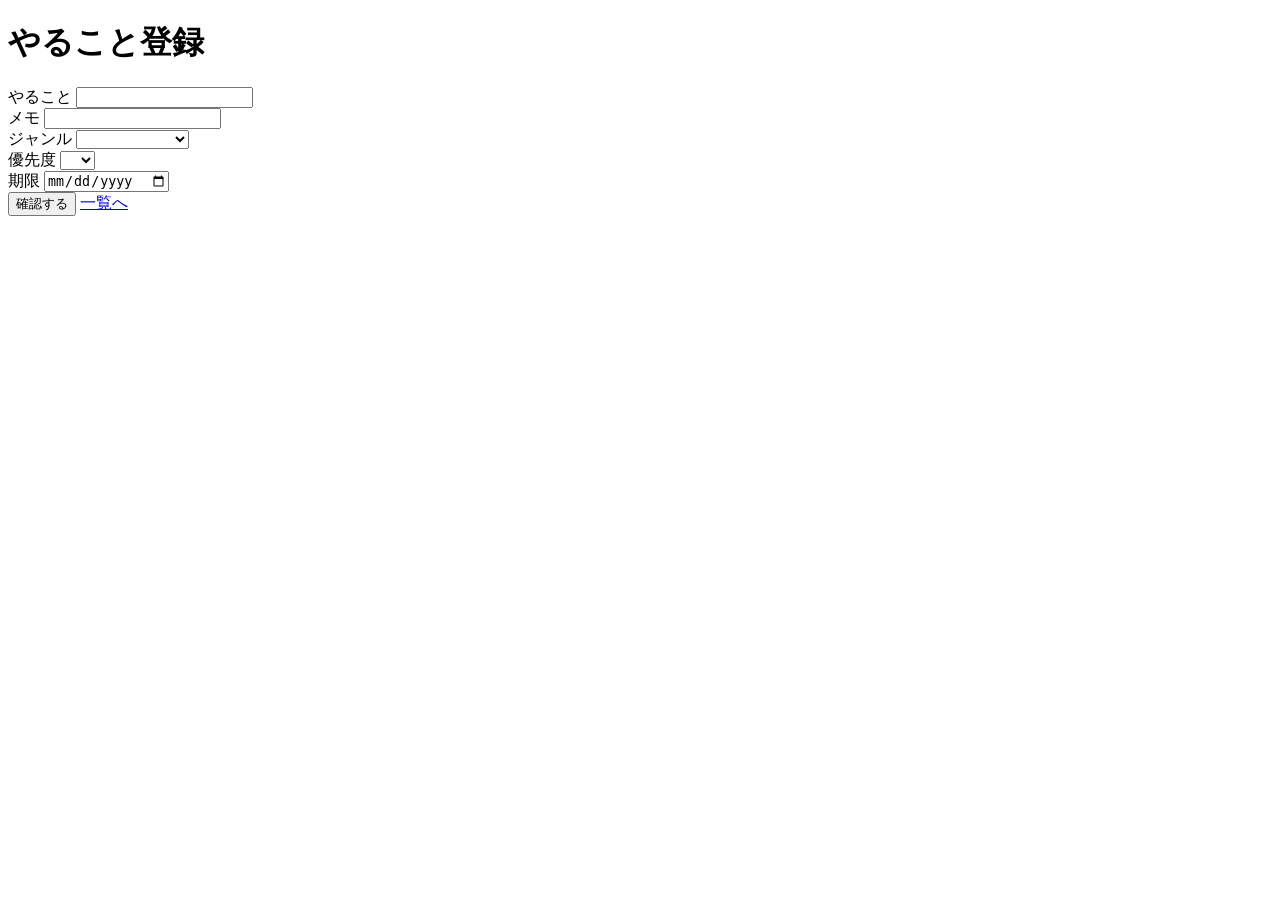
==== src/main/resources/templates/create.html @ 1cdc1d7a "CRUDを整備（１５まで実施）" ====
<!DOCTYPE html>
<html lang="ja" xmlns:th="http://www.thymeleaf.org">
<head>
    <meta charset="UTF-8">
    <meta name="viewport" content="width=device-width, initial-scale=1.0">
    <title>やること登録</title>
    <link rel="stylesheet" href="/css/style.css">
</head>
<body>
    <div class="container">
        <h1 class="page-title">やること登録</h1>
        <form th:action="@{/todos/confirm}" th:object="${todo}" method="post">
            <div class="form-row">
                <label class="form-label" for="title">やること</label>
                <input class="form-input" type="text" th:field="*{title}">
            </div>
            <div class="form-row">
                <label class="form-label" for="detail">メモ</label>
                <input class="form-input" type="text" th:field="*{detail}">
            </div>
            <div class="form-row">
                <label class="form-label" for="category">ジャンル</label>
                <select class="form-input" th:field="*{category}">
                    <option value=""></option>
                    <option value="デザイン">デザイン</option>
                    <option value="マーケティング">マーケティング</option>
                    <option value="プログラミング">プログラミング</option>
                    <option value="資格">資格</option>
                    <option value="就職活動">就職活動</option>
                </select>
            </div>
            <div class="form-row">
                <label class="form-label" for="priority">優先度</label>
                <select class="form-input" th:field="*{priority}">
                    <option value=""></option>
                    <option value="1">高</option>
                    <option value="2">中</option>
                    <option value="3">低</option>
                </select>
            </div>
            <div class="form-row">
                <label class="form-label" for="dueDate">期限</label>
                <input class="form-input" type="date" th:field="*{dueDate}">
            </div>
            <button class="btn" type="submit">確認する</button>
            <a class="btn sub" href="/todos">一覧へ</a>
        </form>
    </div>
</body>
</html>
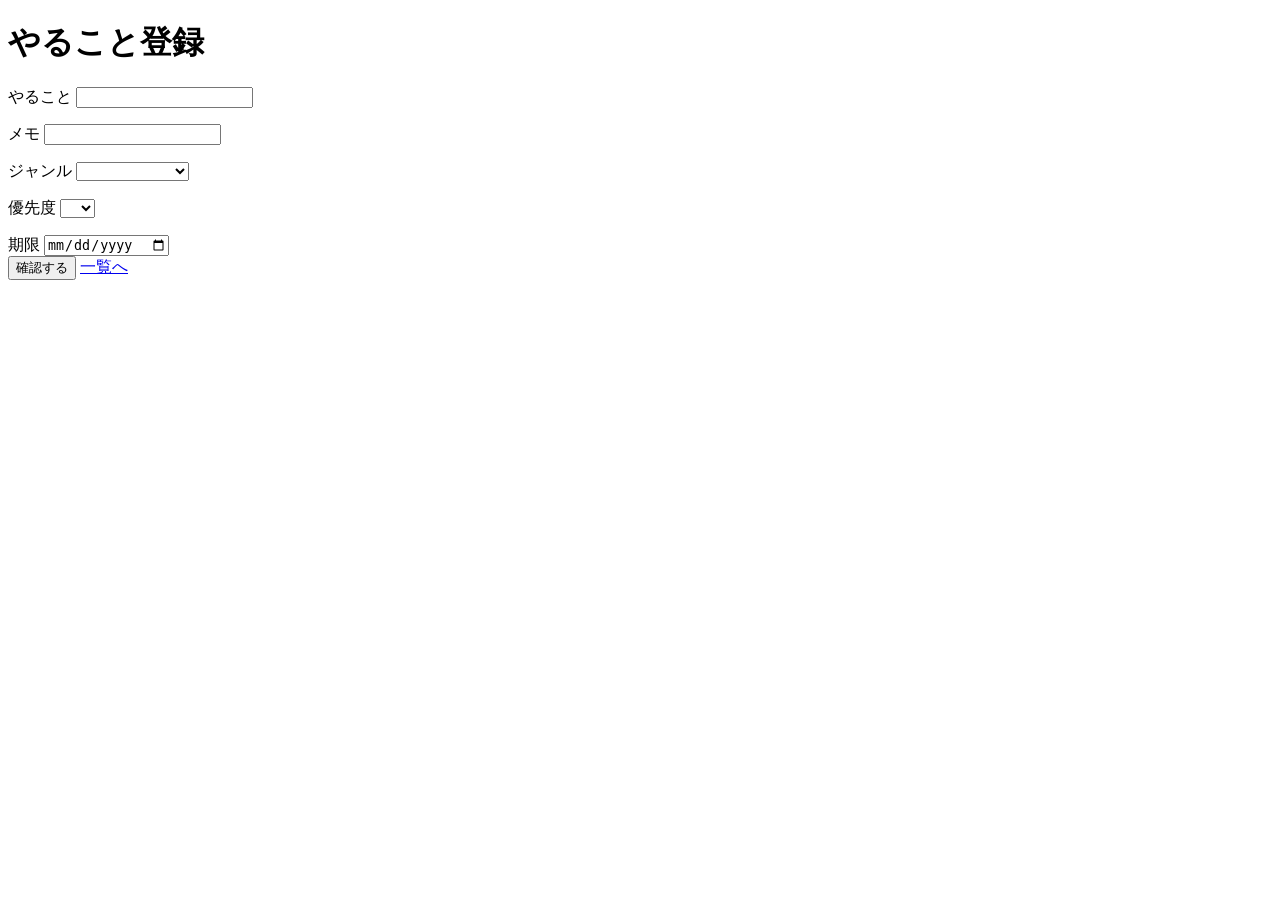
==== commit 30495a80: "検索、ソート機能を追加" ====
--- a/src/main/resources/templates/create.html
+++ b/src/main/resources/templates/create.html
@@ -13,10 +13,12 @@
             <div class="form-row">
                 <label class="form-label" for="title">やること</label>
                 <input class="form-input" type="text" th:field="*{title}">
+                <p class="error" th:if="${#fields.hasErrors('title')}" th:errors="*{title}"></p>
             </div>
             <div class="form-row">
                 <label class="form-label" for="detail">メモ</label>
                 <input class="form-input" type="text" th:field="*{detail}">
+                <p class="error" th:if="${#fields.hasErrors('detail')}" th:errors="*{detail}"></p>
             </div>
             <div class="form-row">
                 <label class="form-label" for="category">ジャンル</label>
@@ -28,6 +30,7 @@
                     <option value="資格">資格</option>
                     <option value="就職活動">就職活動</option>
                 </select>
+                <p class="error" th:if="${#fields.hasErrors('category')}" th:errors="*{category}"></p>
             </div>
             <div class="form-row">
                 <label class="form-label" for="priority">優先度</label>
@@ -37,6 +40,7 @@
                     <option value="2">中</option>
                     <option value="3">低</option>
                 </select>
+                <p class="error" th:if="${#fields.hasErrors('priority')}" th:errors="*{priority}"></p>
             </div>
             <div class="form-row">
                 <label class="form-label" for="dueDate">期限</label>
